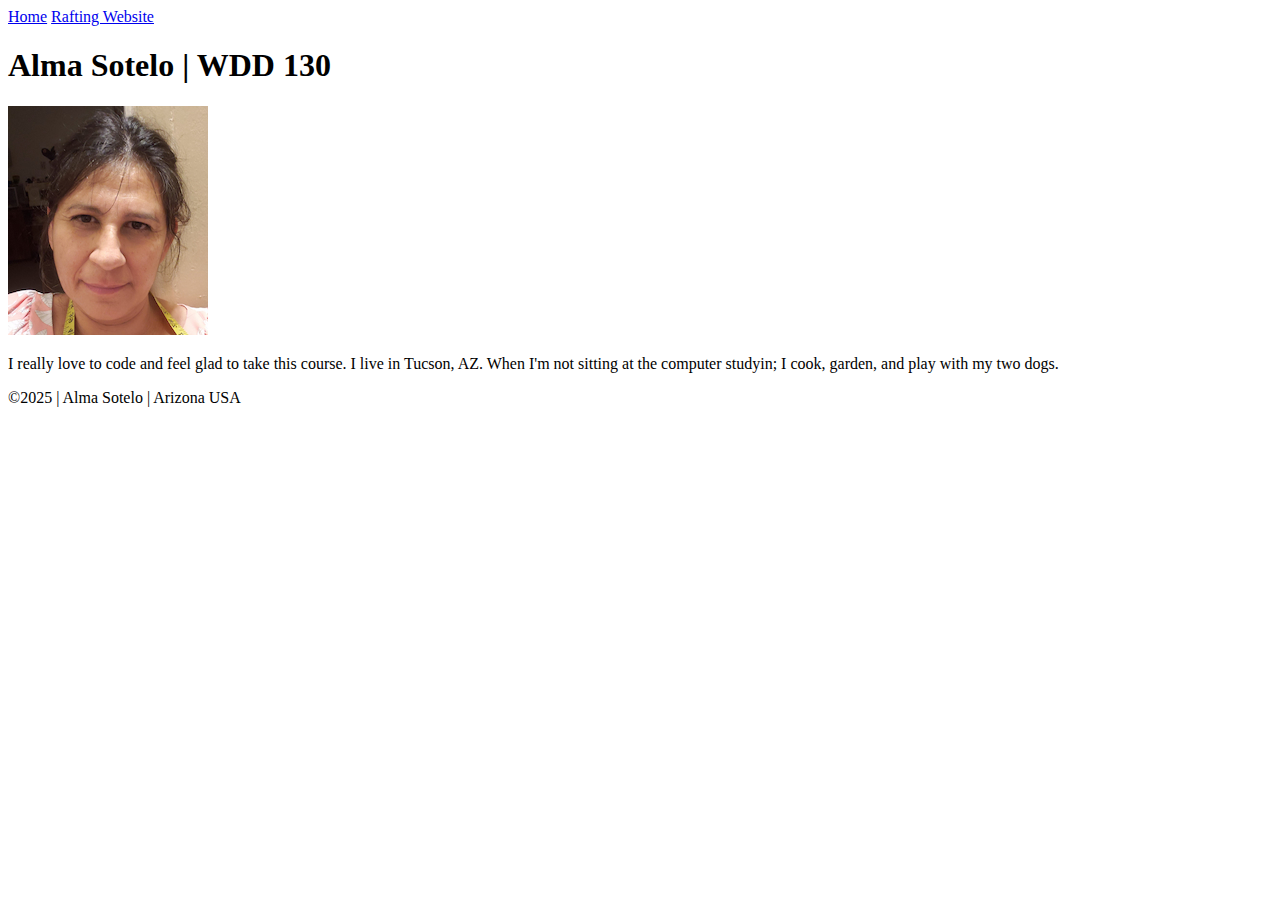
==== index.html @ 4f6142ba "first commit" ====
<!DOCTYPE html>
<html lang="en-US">
   <head>
      <meta charset="utf-8">
      <meta name="viewport" content="width=device-width,initial-scale=1.0">
      <title>Alma Sotelo | WDD 130</title>
   </head>
   <body>
      <header>
         <nav>
            <a href="#">Home</a>
            <a href="wwr/">Rafting Website</a>
         </nav>
      </header>
      <main>
         <h1>Alma Sotelo | WDD 130</h1>
         <img src="images/profile.jpg" alt="Alma" width="200">
         <p>I really love to code and feel glad to take this course. I live in Tucson, AZ. When I'm not sitting at the computer studyin; I cook, garden, and play with my two dogs.</p> 
      </main>
      <footer>
      <p>&copy;2025 | Alma Sotelo | Arizona USA</p>       
      </footer>

   </body>
</html>
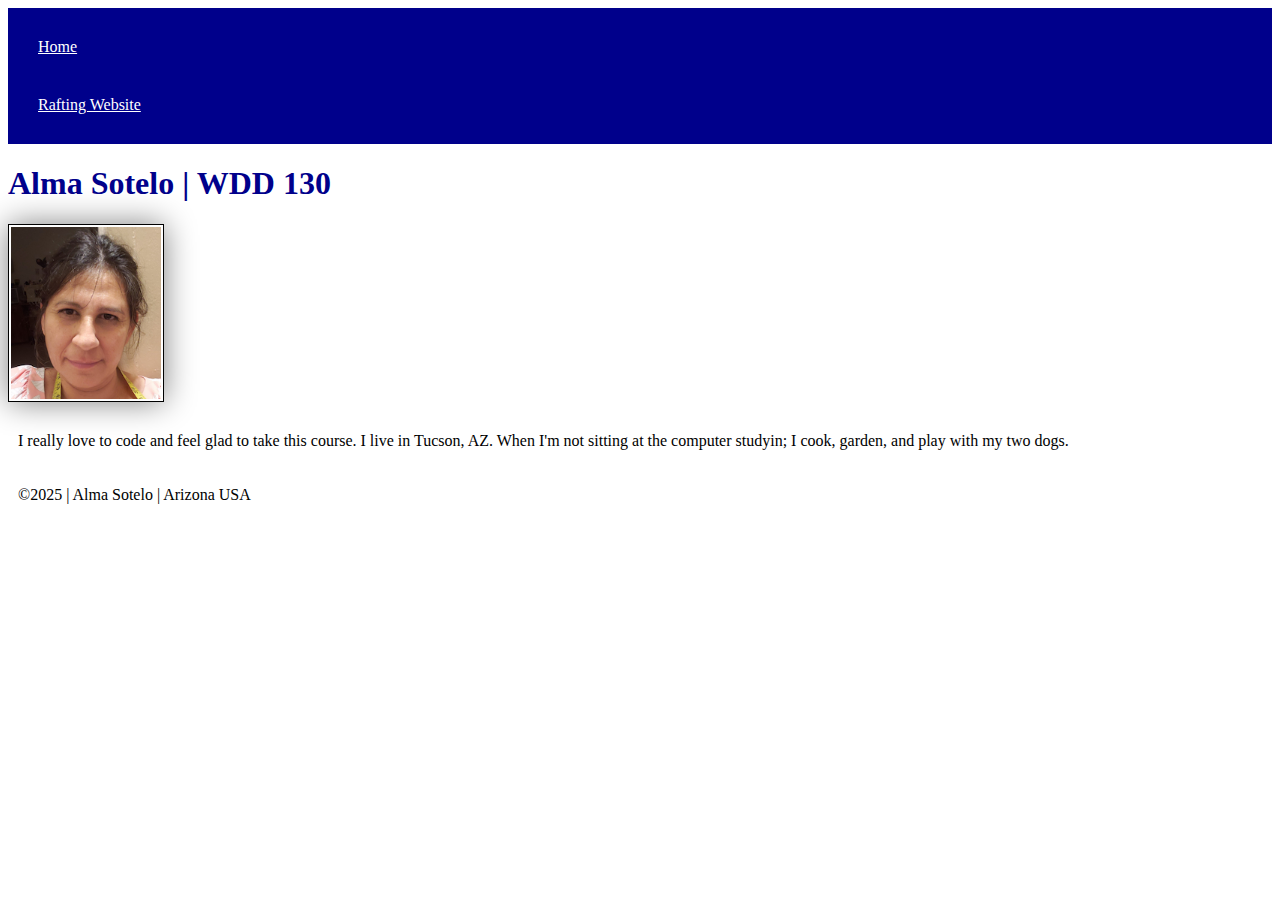
==== commit 7006ab8c: "Add style file" ====
--- a/index.html
+++ b/index.html
@@ -4,6 +4,7 @@
       <meta charset="utf-8">
       <meta name="viewport" content="width=device-width,initial-scale=1.0">
       <title>Alma Sotelo | WDD 130</title>
+      <link rel="stylesheet" href="styles/styles.css">
    </head>
    <body>
       <header>
--- a/styles/styles.css
+++ b/styles/styles.css
@@ -0,0 +1,22 @@
+nav {
+   background-color: darkblue;
+   padding: 10px;
+}
+nav a {
+   color: white;
+   display: block;
+   padding: 20px;
+}
+h1 {
+   color: darkblue;
+}
+img {
+   width: 150px;
+   height:auto;
+   border: 1px solid black;
+   padding: 2px;
+   box-shadow: 0 0 30px gray;
+}
+p {
+   padding: 10px
+}
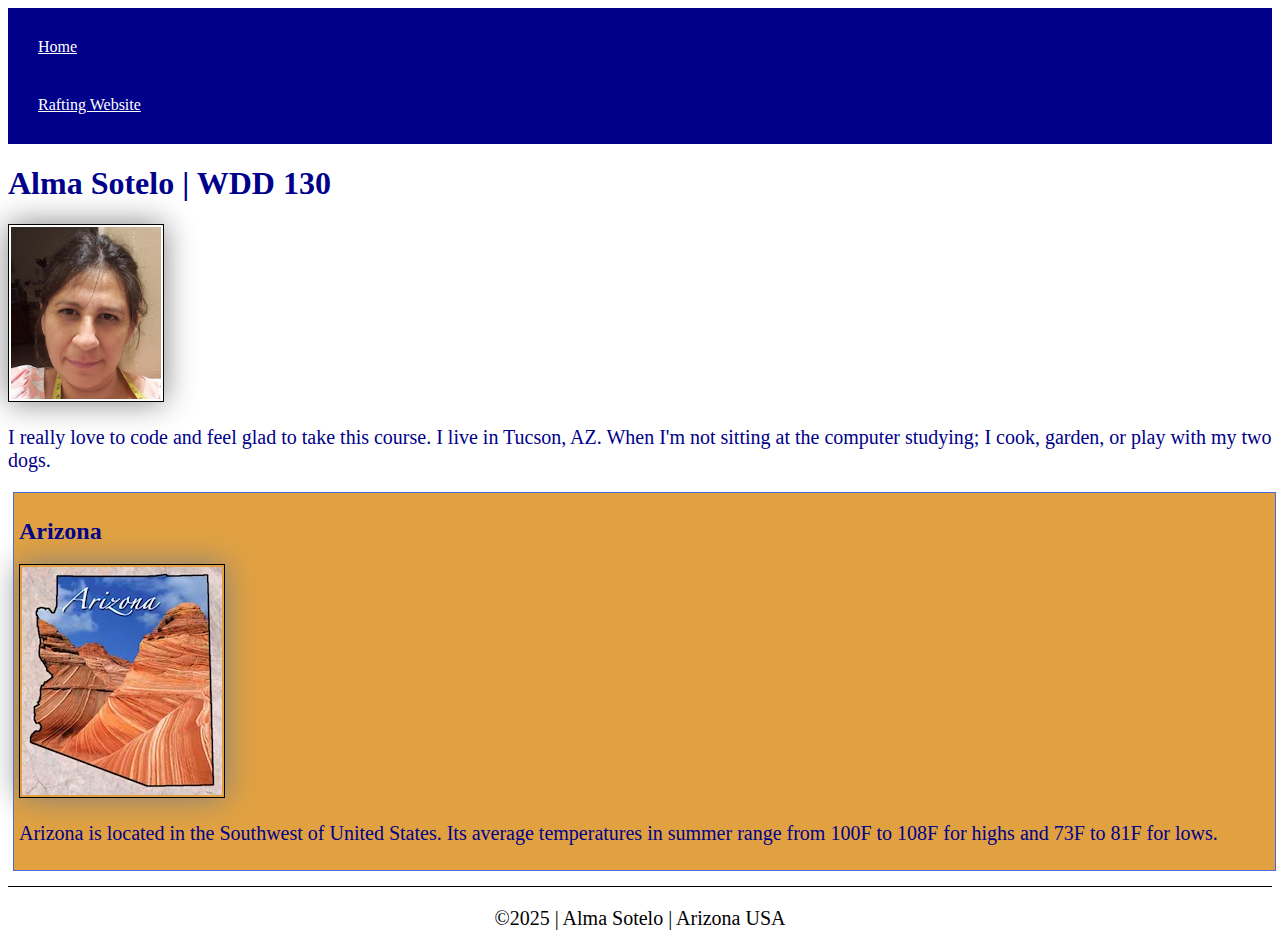
==== commit 4e216bc4: "Add <aside> and style to original" ====
--- a/index.html
+++ b/index.html
@@ -1,26 +1,39 @@
 <!DOCTYPE html>
 <html lang="en-US">
-   <head>
-      <meta charset="utf-8">
-      <meta name="viewport" content="width=device-width,initial-scale=1.0">
-      <title>Alma Sotelo | WDD 130</title>
-      <link rel="stylesheet" href="styles/styles.css">
-   </head>
-   <body>
-      <header>
-         <nav>
-            <a href="#">Home</a>
-            <a href="wwr/">Rafting Website</a>
-         </nav>
-      </header>
-      <main>
-         <h1>Alma Sotelo | WDD 130</h1>
-         <img src="images/profile.jpg" alt="Alma" width="200">
-         <p>I really love to code and feel glad to take this course. I live in Tucson, AZ. When I'm not sitting at the computer studyin; I cook, garden, and play with my two dogs.</p> 
-      </main>
-      <footer>
-      <p>&copy;2025 | Alma Sotelo | Arizona USA</p>       
-      </footer>
 
-   </body>
-</html>   +<head>
+   <meta charset="utf-8">
+   <meta name="viewport" content="width=device-width,initial-scale=1.0">
+   <title>Alma Sotelo | WDD 130</title>
+   <meta name="description"
+      content="Profile page for Alma Sotelo in course WDD130">
+   <meta name="author" content="Alma Sotelo">
+   <link rel="stylesheet" href="styles/styles.css">
+</head>
+
+<body>
+   <header>
+      <nav>
+         <a href="#">Home</a>
+         <a href="wwr/">Rafting Website</a>
+      </nav>
+   </header>
+   <main>
+      <h1>Alma Sotelo | WDD 130</h1>
+      <img src="images/profile.jpg" alt="Alma" width="200">
+      <p>I really love to code and feel glad to take this course. I live in
+         Tucson, AZ. When I'm not sitting at the computer studying; I cook,
+         garden, or play with my two dogs.</p>
+   </main>
+   <aside>
+      <h2>Arizona</h2>
+      <img src="images/ArizonaMap2.webp" alt="Arizona Map">
+      <p>Arizona is located in the Southwest of United States. Its average temperatures in summer range from 100F to 108F for highs and 73F to 81F for lows.</p>
+   </aside>
+   <footer>
+      <p>&copy;2025 | Alma Sotelo | Arizona USA</p>
+   </footer>
+
+</body>
+
+</html>--- a/styles/styles.css
+++ b/styles/styles.css
@@ -17,6 +17,36 @@
    padding: 2px;
    box-shadow: 0 0 30px gray;
 }
-p {
-   padding: 10px
+
+p { 
+   padding: 0;
+   font-size: 20px;   
+ }
+main p {color:darkblue} 
+
+main { max-width: 100% }
+
+aside {
+   width: 99%;
+   margin: 5px;
+   border: 1px solid rgb(77, 107, 214);
+   padding: 5px;
+   background-color:rgba(217, 137, 18, 0.799);
+   color:darkblue;
 }
+/* style the img inside the aside*/
+aside img {
+   width: 200px;
+   height: auto;
+}
+/*To not allow the existing img CSS selector to affect this image in aside, change the selector for the existing profile img to be more exclusive by adding the main parent selector.*/
+main img {
+   width: 150px;
+   height: auto;
+}
+footer {
+   margin-top: 15px;
+   border-top: 1px solid #000;
+   text-align: center;
+   font-size: 2px;
+}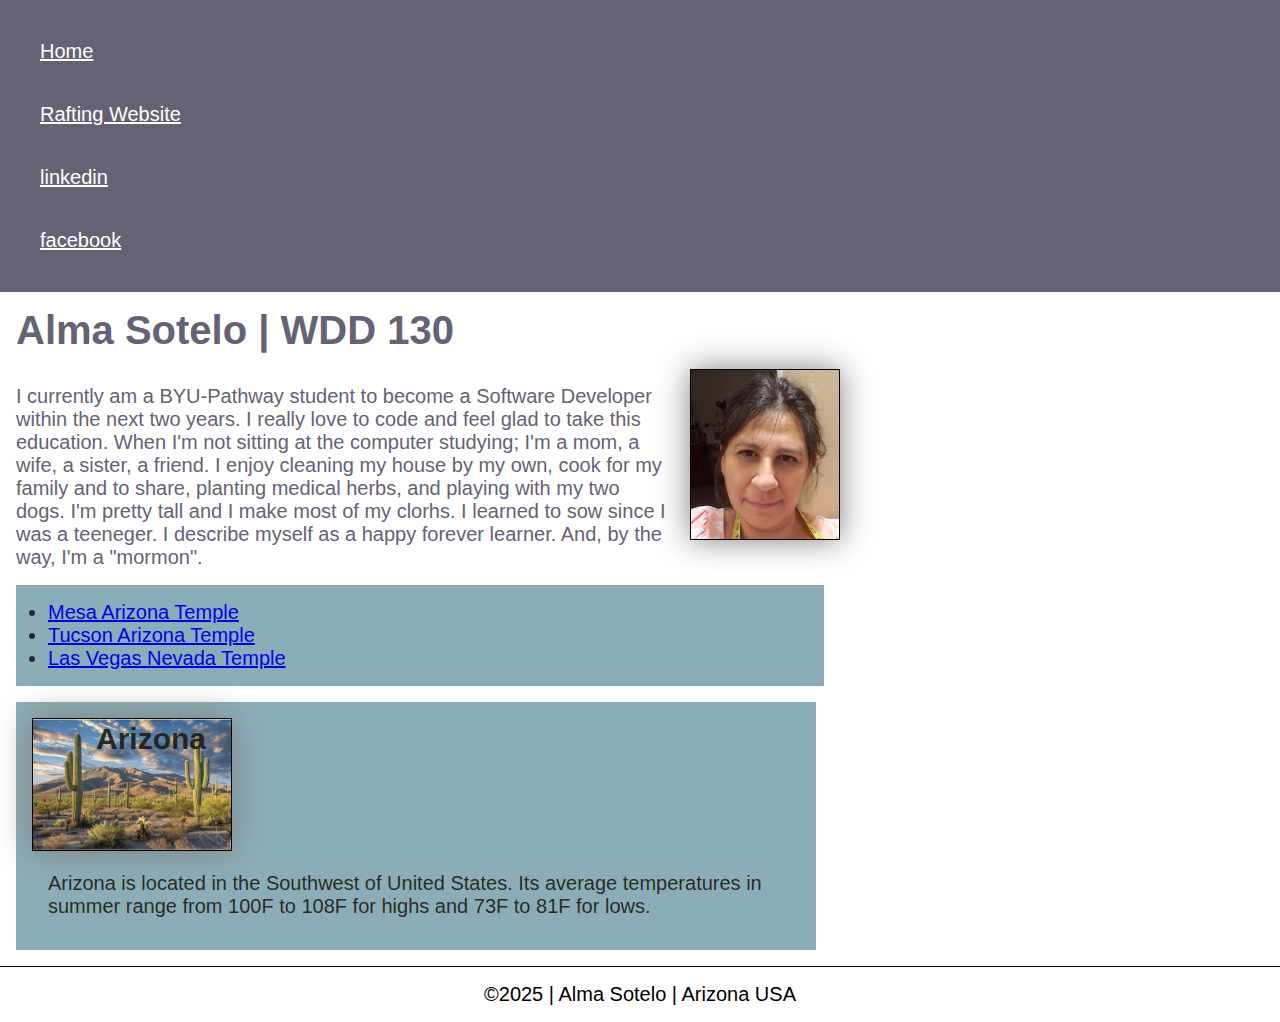
==== commit f72e53a1: "Add <ul>,more links to <nav>, image float, and some more styling" ====
--- a/index.html
+++ b/index.html
@@ -16,18 +16,24 @@
       <nav>
          <a href="#">Home</a>
          <a href="wwr/">Rafting Website</a>
+         <a href="https://www.linkedin.com/in/alma-sotelo/">linkedin</a>
+         <a href="https://www.facebook.com/alma.servantes">facebook</a>
       </nav>
    </header>
    <main>
       <h1>Alma Sotelo | WDD 130</h1>
       <img src="images/profile.jpg" alt="Alma" width="200">
-      <p>I really love to code and feel glad to take this course. I live in
-         Tucson, AZ. When I'm not sitting at the computer studying; I cook,
-         garden, or play with my two dogs.</p>
+      <p>I currently am a BYU-Pathway student to become a Software Developer within the next two years. I really love to code and feel glad to take this education. When I'm not sitting at the computer studying; I'm a mom, a wife, a sister, a friend. I enjoy cleaning my house by my own, cook for my family and to share, planting medical herbs, and playing with my two dogs. I'm pretty tall and I make most of my clorhs. I learned to sow since I was a teeneger. I describe myself as a happy forever learner. And, by the way, I'm a "mormon".</p>
+   <ul class="box indent">
+      <li><a href="https://churchofjesuschristtemples.org/mesa-arizona-temple/" target="_blank">Mesa Arizona Temple</a></li>
+      <li><a href="https://churchofjesuschristtemples.org/tucson-arizona-temple/" target="_blank">Tucson Arizona Temple</a></li>
+      <li><a href="https://churchofjesuschristtemples.org/las-vegas-nevada-temple/" target="_blank">Las Vegas Nevada Temple</a></li>
+   </ul>
+   
    </main>
-   <aside>
+   <aside class="box">
       <h2>Arizona</h2>
-      <img src="images/ArizonaMap2.webp" alt="Arizona Map">
+      <img src="images/cactus.webp" alt="Arizona Map">
       <p>Arizona is located in the Southwest of United States. Its average temperatures in summer range from 100F to 108F for highs and 73F to 81F for lows.</p>
    </aside>
    <footer>
@@ -35,5 +41,5 @@
    </footer>
 
 </body>
-
+<!-- Last modified 1/27/2025  -->
 </html>--- a/styles/styles.css
+++ b/styles/styles.css
@@ -1,38 +1,57 @@
+* {
+   margin:0;
+   padding:0;
+   box-sizing:border-box;
+}
+
+:root {
+   --heading-color:rgb(101, 98, 117);
+   --pading:5px;
+}
+
 nav {
-   background-color: darkblue;
-   padding: 10px;
+   background-color: rgb(101, 98, 117);
+   padding: 20px;
 }
 nav a {
    color: white;
    display: block;
    padding: 20px;
 }
+body {
+   font-family:'Gill Sans', 'Gill Sans MT', Calibri, 'Trebuchet MS', sans-serif;
+   font-size:20px;  
+}
 h1 {
-   color: darkblue;
+   color: var(--heading-color);
+   padding: 1rem;
 }
 img {
    width: 150px;
    height:auto;
    border: 1px solid black;
-   padding: 2px;
+   padding: var(--padding);
    box-shadow: 0 0 30px gray;
 }
 
 p { 
    padding: 0;
-   font-size: 20px;   
+   font-size: 20px;
+   margin: 1rem;   
  }
-main p {color:darkblue} 
+main p {color:var(--heading-color)} 
 
-main { max-width: 100% }
+main { max-width: 840px }
 
 aside {
-   width: 99%;
-   margin: 5px;
-   border: 1px solid rgb(77, 107, 214);
-   padding: 5px;
-   background-color:rgba(217, 137, 18, 0.799);
-   color:darkblue;
+   width: 50rem;
+   position: relative;
+}
+aside h2 {
+   position: absolute;
+   left: 80px;
+   top: 20px;
+
 }
 /* style the img inside the aside*/
 aside img {
@@ -43,10 +62,23 @@
 main img {
    width: 150px;
    height: auto;
+   float: right;
+   margin: 0 0 1rem 1rem;
 }
 footer {
    margin-top: 15px;
    border-top: 1px solid #000;
    text-align: center;
    font-size: 2px;
+}
+/* Class Selectors */
+.box {
+   margin:1rem;
+   border:1rem;
+   padding:1rem;
+   background-color:rgb(139, 173, 184);
+   color:rgba(32, 27, 17, 0.909);
+} 
+.indent {
+   padding-left: 2rem;
 }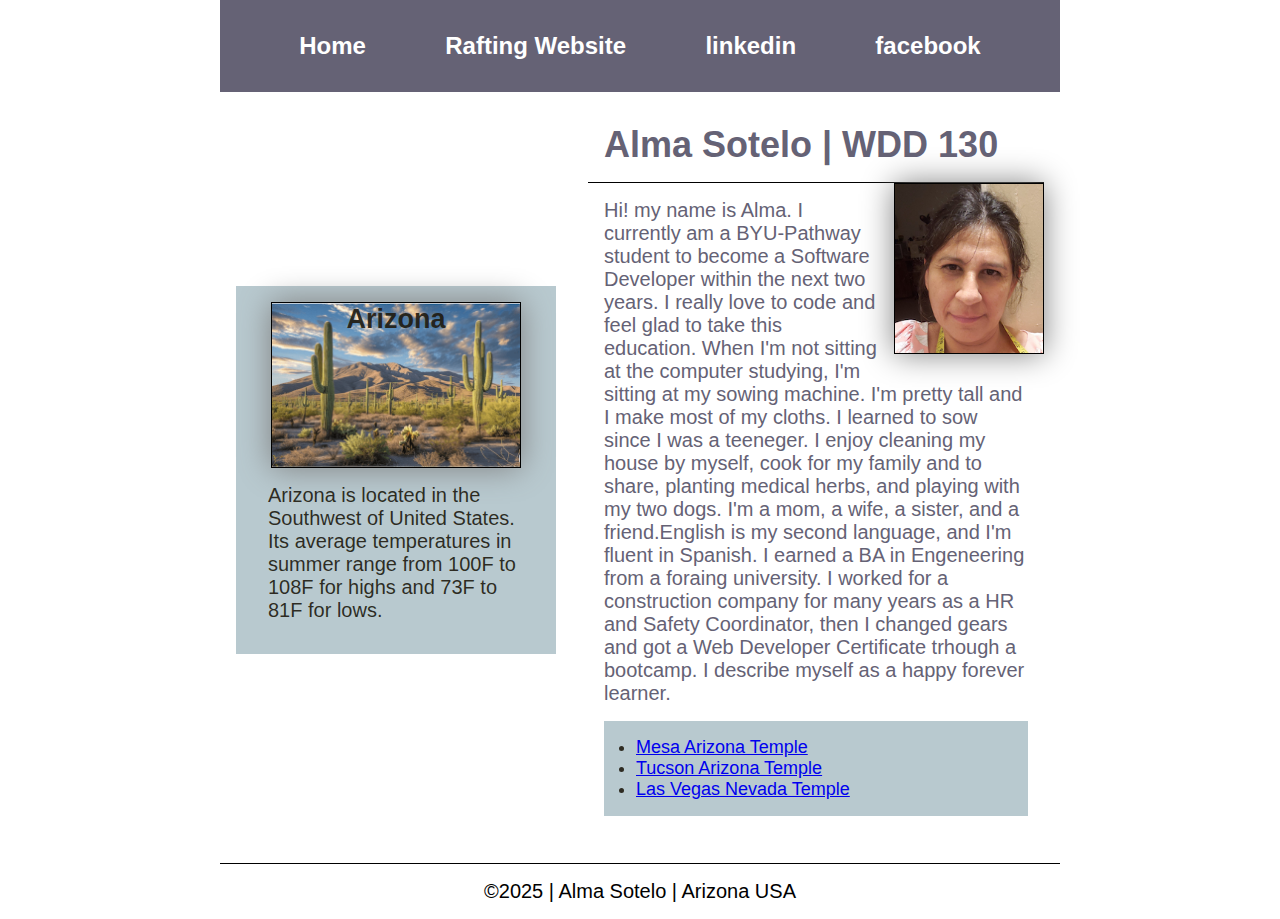
==== commit 1e2ba4fe: "Add Flex and Grid" ====
--- a/index.html
+++ b/index.html
@@ -10,7 +10,6 @@
    <meta name="author" content="Alma Sotelo">
    <link rel="stylesheet" href="styles/styles.css">
 </head>
-
 <body>
    <header>
       <nav>
@@ -20,26 +19,27 @@
          <a href="https://www.facebook.com/alma.servantes">facebook</a>
       </nav>
    </header>
-   <main>
-      <h1>Alma Sotelo | WDD 130</h1>
-      <img src="images/profile.jpg" alt="Alma" width="200">
-      <p>I currently am a BYU-Pathway student to become a Software Developer within the next two years. I really love to code and feel glad to take this education. When I'm not sitting at the computer studying; I'm a mom, a wife, a sister, a friend. I enjoy cleaning my house by my own, cook for my family and to share, planting medical herbs, and playing with my two dogs. I'm pretty tall and I make most of my clorhs. I learned to sow since I was a teeneger. I describe myself as a happy forever learner. And, by the way, I'm a "mormon".</p>
-   <ul class="box indent">
-      <li><a href="https://churchofjesuschristtemples.org/mesa-arizona-temple/" target="_blank">Mesa Arizona Temple</a></li>
-      <li><a href="https://churchofjesuschristtemples.org/tucson-arizona-temple/" target="_blank">Tucson Arizona Temple</a></li>
-      <li><a href="https://churchofjesuschristtemples.org/las-vegas-nevada-temple/" target="_blank">Las Vegas Nevada Temple</a></li>
-   </ul>
-   
-   </main>
-   <aside class="box">
-      <h2>Arizona</h2>
-      <img src="images/cactus.webp" alt="Arizona Map">
-      <p>Arizona is located in the Southwest of United States. Its average temperatures in summer range from 100F to 108F for highs and 73F to 81F for lows.</p>
-   </aside>
+   <div class="grid"> 
+      <main>
+         <h1>Alma Sotelo | WDD 130</h1>
+         <img src="images/profile.jpg" alt="Alma" width="200">
+         <p>Hi! my name is Alma. I currently am a BYU-Pathway student to become a Software Developer within the next two years. I really love to code and feel glad to take this education. When I'm not sitting at the computer studying, I'm sitting at my sowing machine. I'm pretty tall and I make most of my cloths. I learned to sow since I was a teeneger. I enjoy cleaning my house by myself, cook for my family and to share, planting medical herbs, and playing with my two dogs. I'm a mom, a wife, a sister, and a friend.English is my second language, and I'm fluent in Spanish. I earned a BA in Engeneering from a foraing university. I worked for a construction company for many years as a HR and Safety Coordinator, then I changed gears and got a Web Developer Certificate trhough a bootcamp. I describe myself as a happy forever learner. </p>
+         <ul class="box indent">
+            <li><a href="https://churchofjesuschristtemples.org/mesa-arizona-temple/" target="_blank">Mesa Arizona Temple</a></li>
+            <li><a href="https://churchofjesuschristtemples.org/tucson-arizona-temple/" target="_blank">Tucson Arizona Temple</a></li>
+            <li><a href="https://churchofjesuschristtemples.org/las-vegas-nevada-temple/" target="_blank">Las Vegas Nevada Temple</a></li>
+         </ul>     
+      </main>
+      <aside class="box">
+         <h2>Arizona</h2>
+         <img src="images/cactus.webp" alt="Arizona Map">
+         <p>Arizona is located in the Southwest of United States. Its average temperatures in summer range from 100F to 108F for highs and 73F to 81F for lows.</p>
+      </aside>
+   </div>
+  
    <footer>
       <p>&copy;2025 | Alma Sotelo | Arizona USA</p>
    </footer>
-
 </body>
-<!-- Last modified 1/27/2025  -->
+<!-- Last modified 2/3/2025  -->
 </html>--- a/styles/styles.css
+++ b/styles/styles.css
@@ -4,31 +4,46 @@
    box-sizing:border-box;
 }
 
+header, .grid, footer {
+  max-width: 840px;
+  margin: 0 auto;
+}
 :root {
    --heading-color:rgb(101, 98, 117);
    --pading:5px;
 }
 
+.grid {
+   display:grid;
+   align-items: center;
+}
 nav {
    background-color: rgb(101, 98, 117);
-   padding: 20px;
+   padding: 1rem;
+   display: flex;
+   justify-content: space-evenly;
+   align-items: center;
 }
 nav a {
-   color: white;
+   color: white; /*same as #fff */
    display: block;
-   padding: 20px;
+   padding: 1rem;
+   text-decoration: none;
+   font-size: 1.5rem;
+   font-weight: 700;
 }
 body {
    font-family:'Gill Sans', 'Gill Sans MT', Calibri, 'Trebuchet MS', sans-serif;
-   font-size:20px;  
+   font-size:18px;  
 }
 h1 {
    color: var(--heading-color);
    padding: 1rem;
+   border-bottom: 1px solid black;
 }
 img {
    width: 150px;
-   height:auto;
+   height: auto;
    border: 1px solid black;
    padding: var(--padding);
    box-shadow: 0 0 30px gray;
@@ -39,24 +54,30 @@
    font-size: 20px;
    margin: 1rem;   
  }
+
+main {
+   grid-column: 2/3;
+   margin: 1rem;
+} 
 main p {color:var(--heading-color)} 
 
-main { max-width: 840px }
-
 aside {
-   width: 50rem;
+   width: 20rem;
    position: relative;
+   grid-column: 1/2;
+   grid-row:1/2;
+   display:grid;
+   place-items: center;
 }
 aside h2 {
    position: absolute;
-   left: 80px;
-   top: 20px;
+   top: 18px;
 
 }
 /* style the img inside the aside*/
 aside img {
-   width: 200px;
-   height: auto;
+   width: 250px;
+   height: auto;   
 }
 /*To not allow the existing img CSS selector to affect this image in aside, change the selector for the existing profile img to be more exclusive by adding the main parent selector.*/
 main img {
@@ -76,7 +97,7 @@
    margin:1rem;
    border:1rem;
    padding:1rem;
-   background-color:rgb(139, 173, 184);
+   background-color:rgb(184, 201, 207);
    color:rgba(32, 27, 17, 0.909);
 } 
 .indent {
